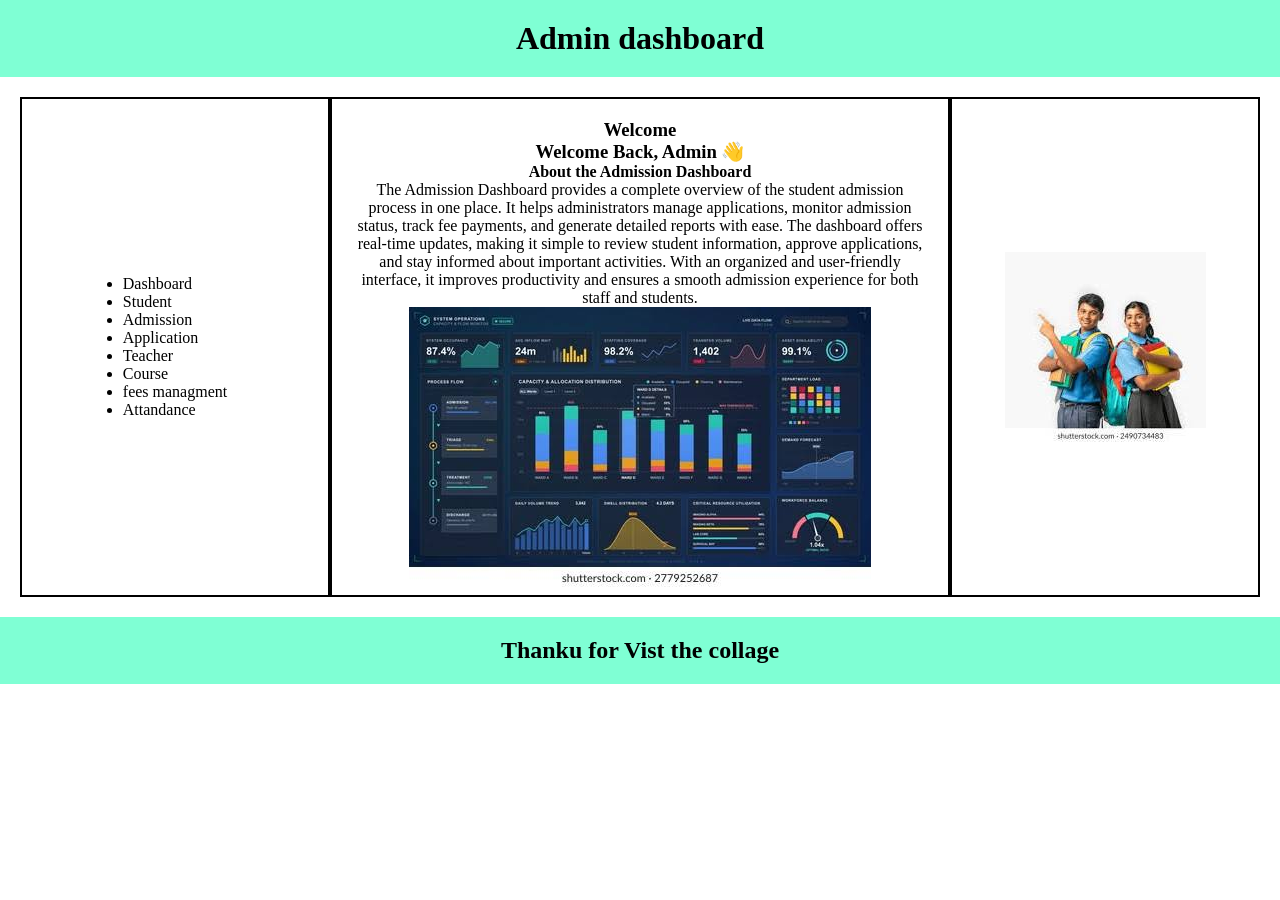
==== index.html @ 5d5816b3 "initial commit" ====
<!DOCTYPE html>
<html lang="en">
<head>
    <meta charset="UTF-8">
    <meta name="viewport" content="width=device-width, initial-scale=1.0">
    <title>Admin Dashboard</title>
    <link rel="stylesheet" href="./css/style.css">
</head>
<body>
    <header>
         <h1> Admin dashboard</h1>
    </header>
    <section>
        <div class="box">
            <div class="item1">
                <ul>
                    <li>Dashboard</li>
                    <li>Student </li>
                    <li>Admission</li>
                    <li>Application </li>
                    <li>Teacher</li>
                    <li>Course</li>
                    <li>fees managment</li>
                    <li>Attandance</li>

                </ul>
            </div>
             <div class="item2 ">
                <h3>Welcome </h3>
                <h3>Welcome Back, Admin 👋</h3>
                <h4>About the Admission Dashboard</h4>
                <div class=""></div>

                <p>The Admission Dashboard provides a complete overview of the student admission process in one place. It helps administrators manage applications, monitor admission status, track fee payments, and generate detailed reports with ease. The dashboard offers real-time updates, making it simple to review student information, approve applications, and stay informed about important activities. With an organized and user-friendly interface, it improves productivity and ensures a smooth admission experience for both staff and students.</p>
                <img src="./img/overview.png" alt=" graph">
             </div>
            <div class="item3">
                <img src="./img/ads.png" alt="Advrtisment">
            </div>
            

        </div>
    </section>
    <footer>
        <h2>Thanku for Vist the collage</h2>
    </footer>
    
</body>
</html>
---- css/style.css ----
*{
    margin: 0px;
    padding: 0px;
    box-sizing: border-box;

}
header,
footer{
    background-color: aquamarine;
    padding: 20px;
    text-align: center;
}
section {
    background: #fff;
    padding: 20px;
    border-radius: 8px;
}
.box{
   
    display: grid;
    grid-template-columns: 1fr 2fr 1fr;
}
.item1,
.item3{
    height: 500px;
    
    border: 2px solid black;
    gap: 20px;
     justify-content: center;
    align-items: center;
    display: grid;

    
}

.item2 {
    height: 500px;
    
    border: 2px solid black;
    gap: 20px;
     justify-content: center;
    align-items: center;
    padding: 20px;
    text-align: center;

    
}
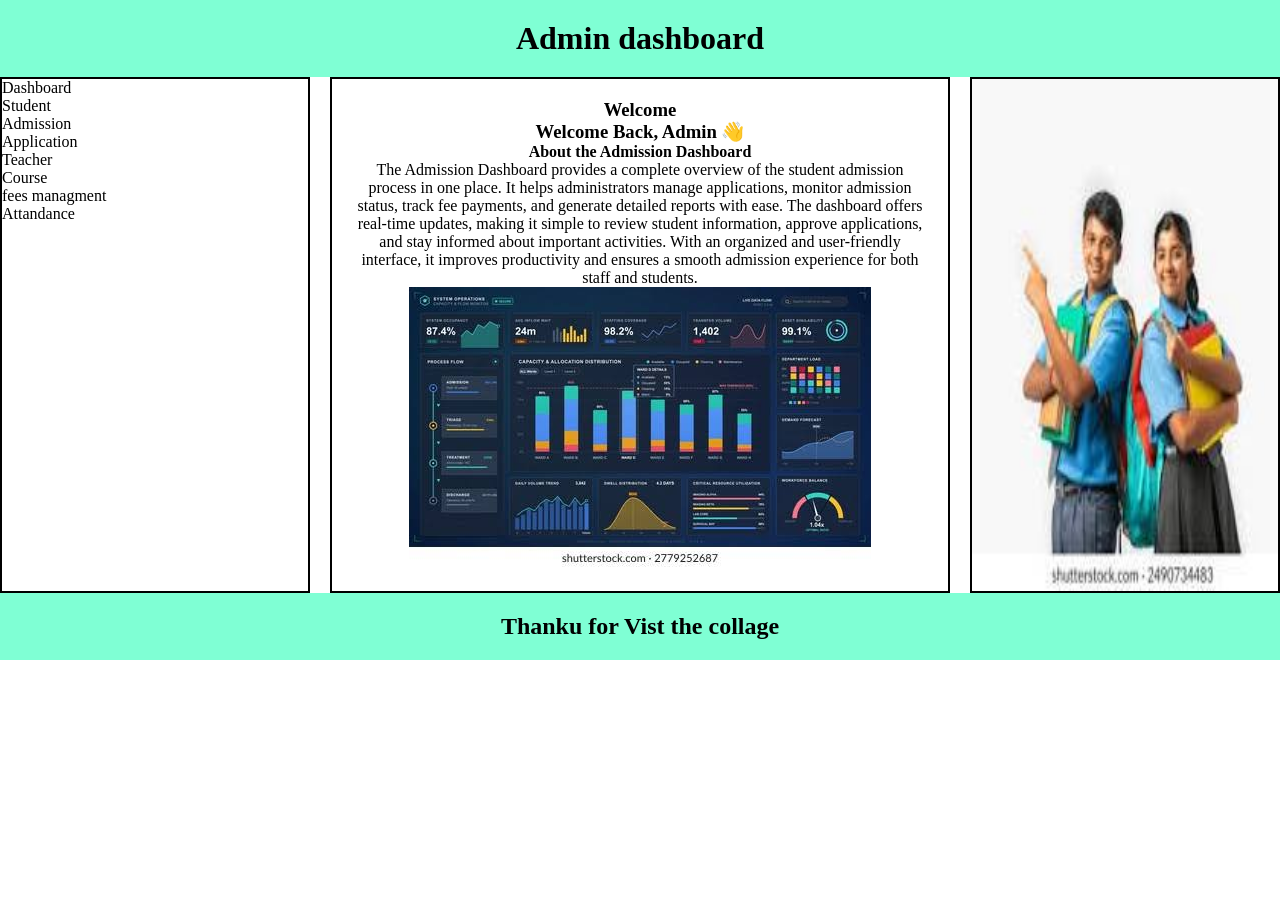
==== commit eb162b05: "initial commit initial commit" ====
--- a/index.html
+++ b/index.html
@@ -1,16 +1,18 @@
 <!DOCTYPE html>
 <html lang="en">
+
 <head>
     <meta charset="UTF-8">
     <meta name="viewport" content="width=device-width, initial-scale=1.0">
     <title>Admin Dashboard</title>
     <link rel="stylesheet" href="./css/style.css">
 </head>
+
 <body>
     <header>
-         <h1> Admin dashboard</h1>
+        <h1> Admin dashboard</h1>
     </header>
-    <section>
+    <main>
         <div class="box">
             <div class="item1">
                 <ul>
@@ -25,25 +27,29 @@
 
                 </ul>
             </div>
-             <div class="item2 ">
+            <div class="item2 ">
                 <h3>Welcome </h3>
                 <h3>Welcome Back, Admin 👋</h3>
                 <h4>About the Admission Dashboard</h4>
                 <div class=""></div>
 
-                <p>The Admission Dashboard provides a complete overview of the student admission process in one place. It helps administrators manage applications, monitor admission status, track fee payments, and generate detailed reports with ease. The dashboard offers real-time updates, making it simple to review student information, approve applications, and stay informed about important activities. With an organized and user-friendly interface, it improves productivity and ensures a smooth admission experience for both staff and students.</p>
+                <p>The Admission Dashboard provides a complete overview of the student admission process in one place.
+                    It helps administrators manage applications, monitor admission status, track fee payments, and
+                    generate detailed reports with ease. The dashboard offers real-time updates, making it simple to
+                    review student information, approve applications, and stay informed about important activities. With
+                    an organized and user-friendly interface, it improves productivity and ensures a smooth admission
+                    experience for both staff and students.</p>
                 <img src="./img/overview.png" alt=" graph">
-             </div>
+            </div>
             <div class="item3">
-                <img src="./img/ads.png" alt="Advrtisment">
+                <img src="./img/ads.png" alt="Advrtisment" width="100%" height="100%">
             </div>
-            
-
         </div>
-    </section>
+    </main>
     <footer>
         <h2>Thanku for Vist the collage</h2>
     </footer>
-    
+
 </body>
+
 </html>
--- a/css/style.css
+++ b/css/style.css
@@ -11,33 +11,28 @@
     text-align: center;
 }
 section {
-    background: #fff;
     padding: 20px;
-    border-radius: 8px;
 }
 .box{
    
     display: grid;
     grid-template-columns: 1fr 2fr 1fr;
+    gap: 20px;
 }
 .item1,
 .item3{
-    height: 500px;
     
     border: 2px solid black;
     gap: 20px;
      justify-content: center;
     align-items: center;
-    display: grid;
 
     
 }
 
 .item2 {
-    height: 500px;
     
     border: 2px solid black;
-    gap: 20px;
      justify-content: center;
     align-items: center;
     padding: 20px;
